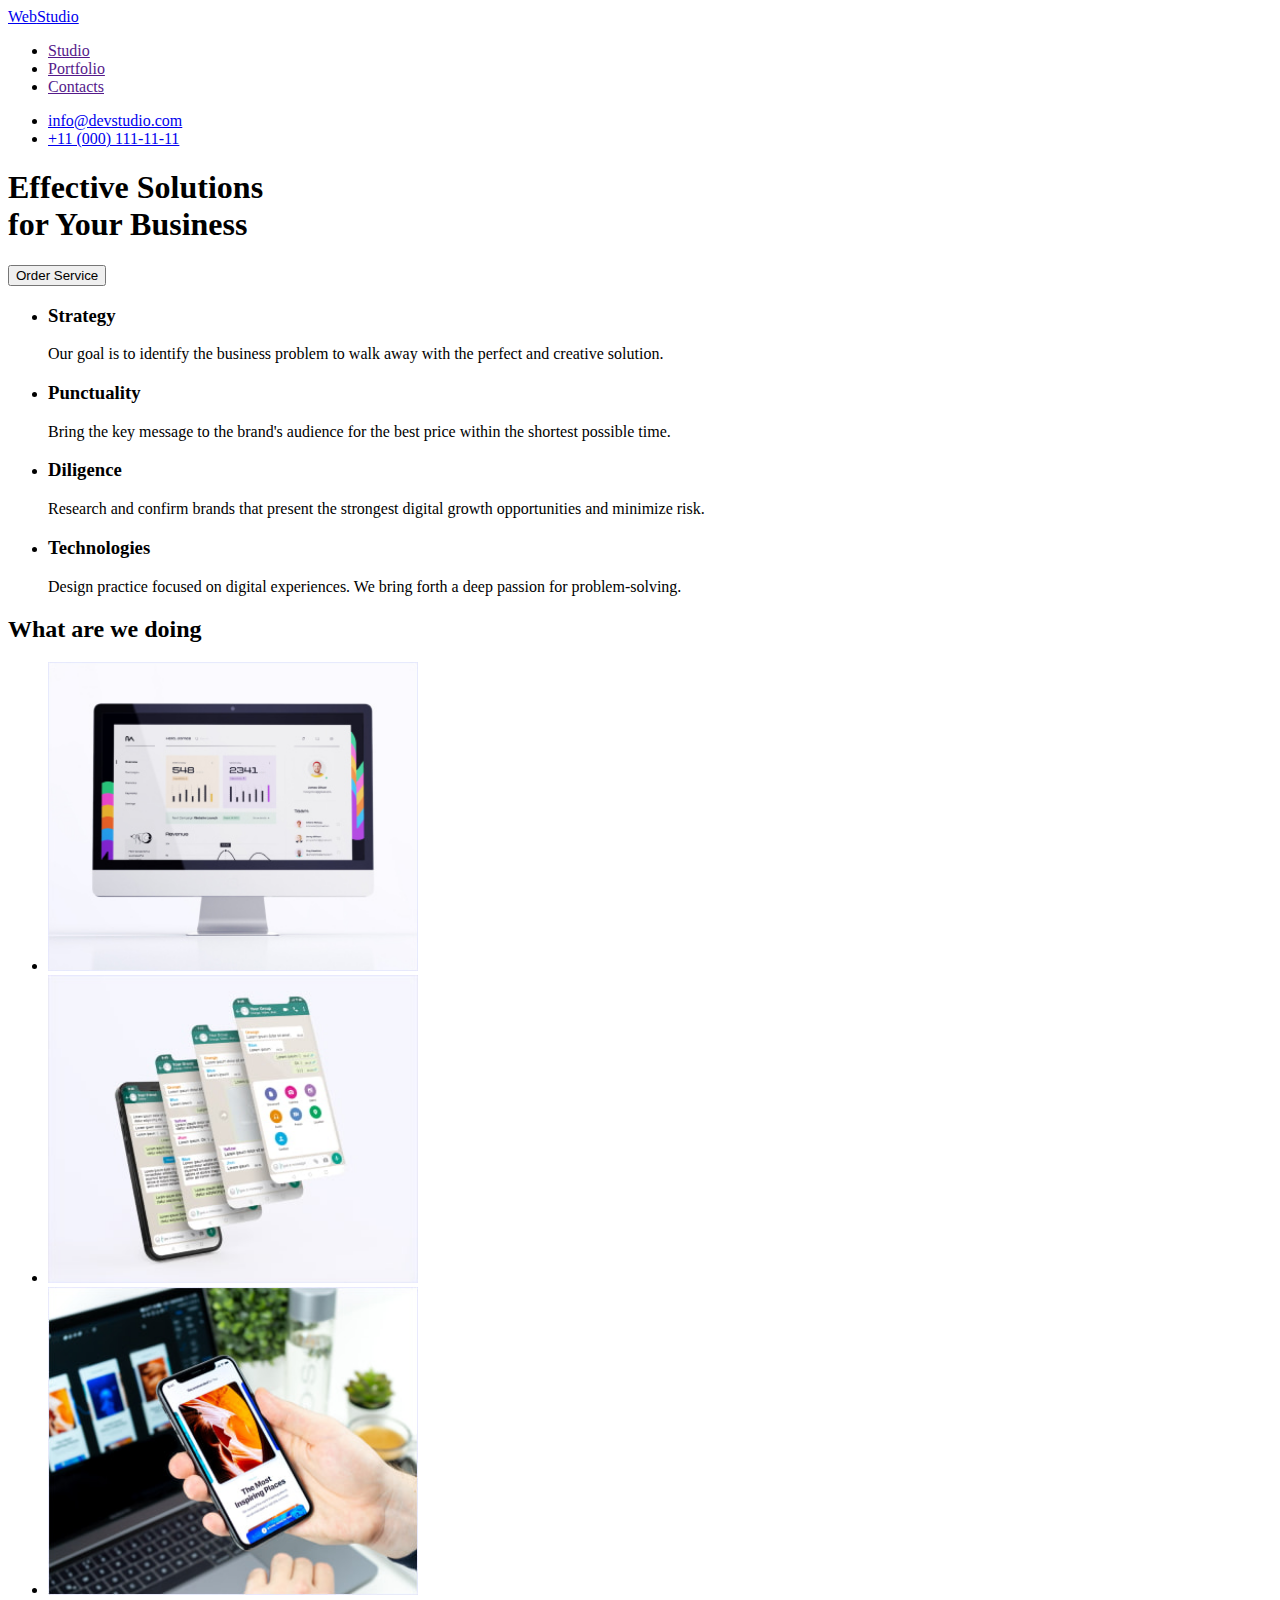
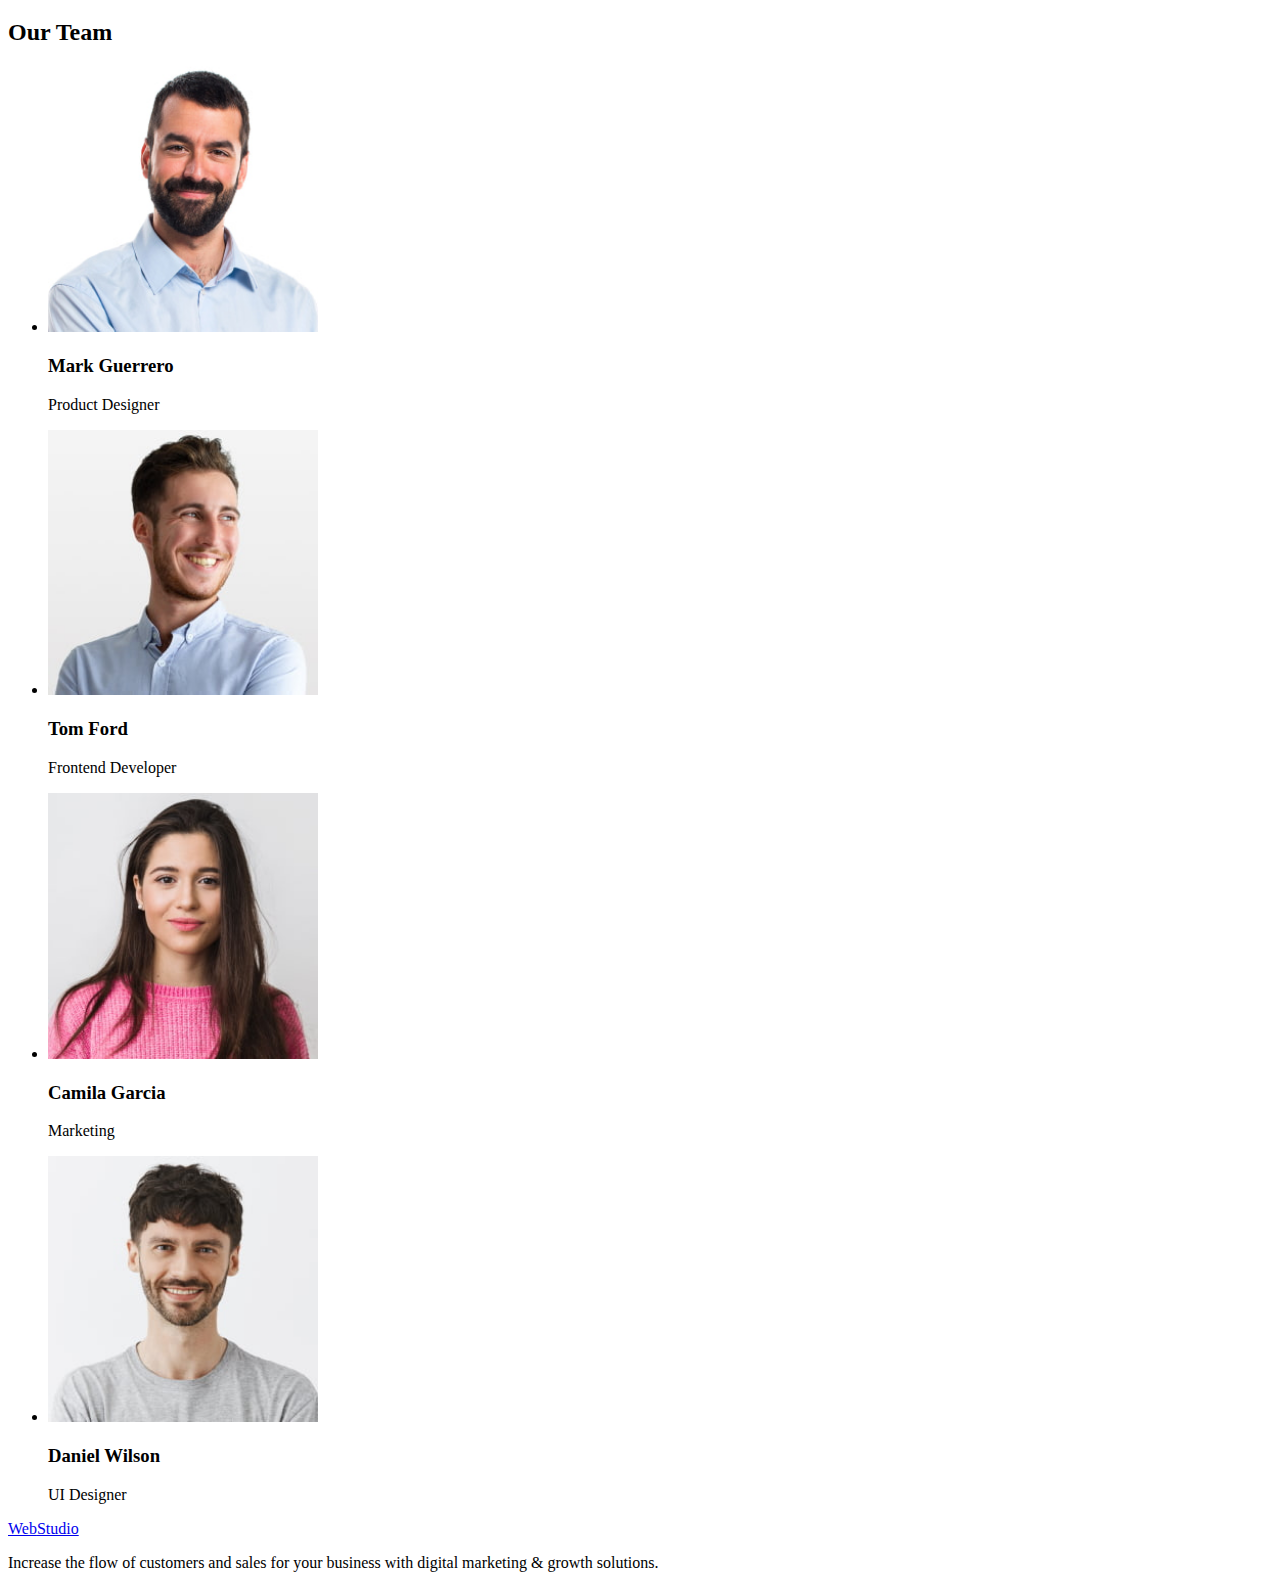
==== index.html @ 33539ba0 "Initial commit" ====
<!DOCTYPE html>
<html lang="en">
<head>
    <meta charset="UTF-8">
    <meta http-equiv="X-UA-Compatible" content="IE=edge">
    <meta name="viewport" content="width=device-width, initial-scale=1.0">
    <title>HOMEWORK-1</title>
</head>
<body>
    <!--секция хедер-->
    <header>
        <a href="/index.html">Web<span>Studio</span></a> 
    <!--главная навигация-->
        <nav>
            <ul>
                <li><a href="">Studio</a></li>
                <li><a href="">Portfolio</a></li>
                <li><a href="">Contacts</a></li>
            </ul>
        </nav>
        <ul>
            <li> <a href="mailto:info@devstudio.com">info@devstudio.com</a> </li>
            <li> <a href="tel:+11(000)111-11-11">+11 (000) 111-11-11</a></li>
        </ul>
    
    </header>
    <!--Уникальный контент-->
    <main>
    <!--Секция Герой-->
    <section>
        <h1>Effective Solutions<br> for Your Business</h1>
        <button type="button">Order Service</button>
    </section>
    <!--Секция О нас-->
    <section>
        <ul>
            <li>
                <h3>Strategy</h3>
                <p>Our goal is to identify the business problem to walk away with the perfect and creative solution. </p>
            </li>
            <li>
                <h3>Punctuality</h3>
                <p>Bring the key message to the brand's audience for the best price within the shortest possible time.</p>
            </li>
            <li>
                <h3>Diligence</h3>
                <p>Research and confirm brands that present the strongest digital growth opportunities and minimize risk.</p>
            </li>
            <li>
                <h3>Technologies</h3>
                <p>Design practice focused on digital experiences. We bring forth a deep passion for problem-solving.</p>
            </li>
        </ul>
    </section>
    <section>
        <h2>What are we doing</h2>
        <ul>
            <li><img src="./images/img1.jpg" alt="кодинг" width="370"></li>
            <li><img src="./images/img2.jpg" alt="ноутбук з презентацією" width="370"></li>
            <li><img src="./images/img3.jpg" alt="палітра кольорів" width="370"></li>
        </ul>
    </section>
 <!--Секция Наша команда-->
    <section>
        <h2>Our Team</h2>
        <ul>
            <li>
                <img src="./images/img4.jpg" alt="фото Ігор Дем'яненко" width="270">
                <h3>Mark Guerrero</h3>
                <p>Product Designer</p>
            </li>
            <li>
                <img src="./images/img5.jpg" alt="фото Ольга Рєпіна" width="270">
                <h3>Tom Ford</h3>
                <p>Frontend Developer</p>
            </li>
            <li>
                <img src="./images/img6.jpg" alt="фото Микола Тарасов" width="270">
                <h3>Camila Garcia</h3>
                <p>Marketing</p>
            </li>
            <li>
                <img src="./images/img7.jpg" alt="фото Михайло Єрмаков" width="270">
                <h3>Daniel Wilson</h3>
                <p>UI Designer</p>
            </li>
        </ul>
    </section>
    </main>
    <!--Секция футер-->
    <footer>
        <a href="/index.html">Web<span>Studio</span></a> 
        <p>Increase the flow of customers and sales for your business with digital marketing & growth solutions.</p>
    </footer>
</body>
</html>
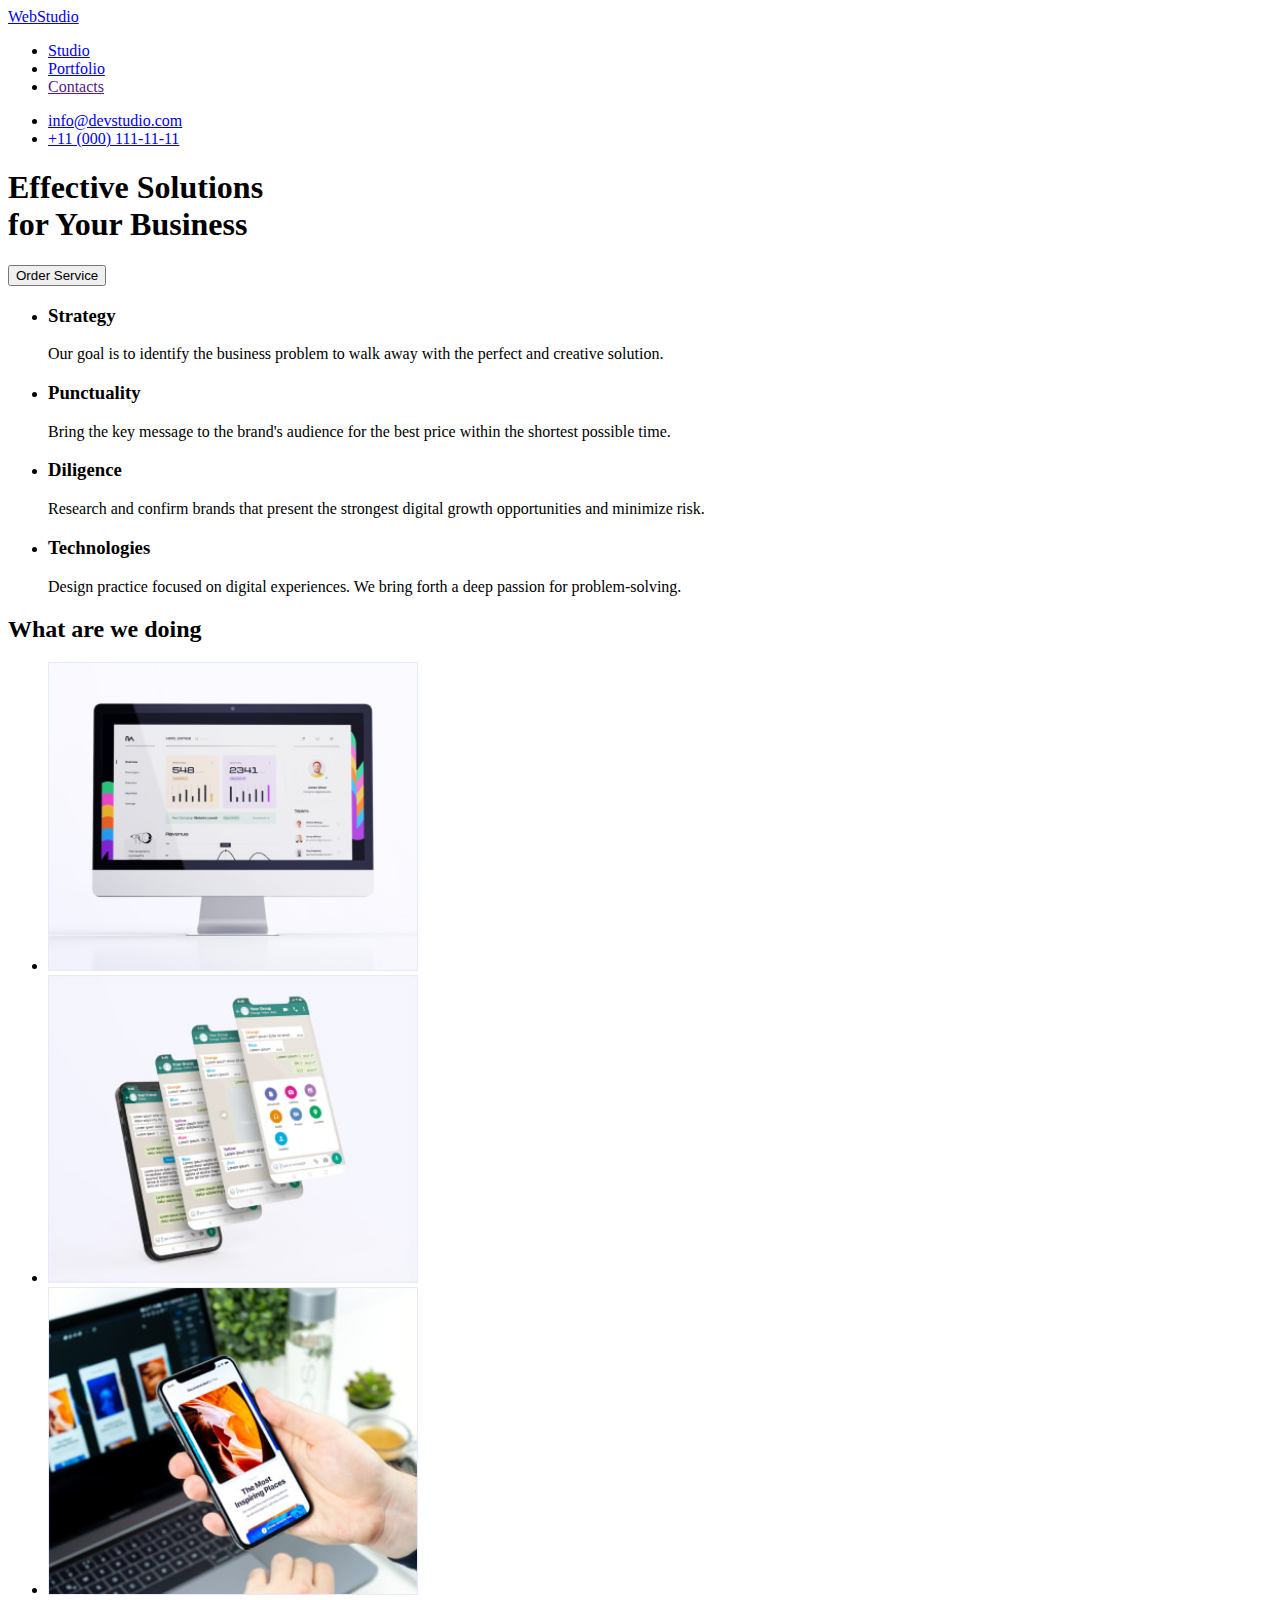
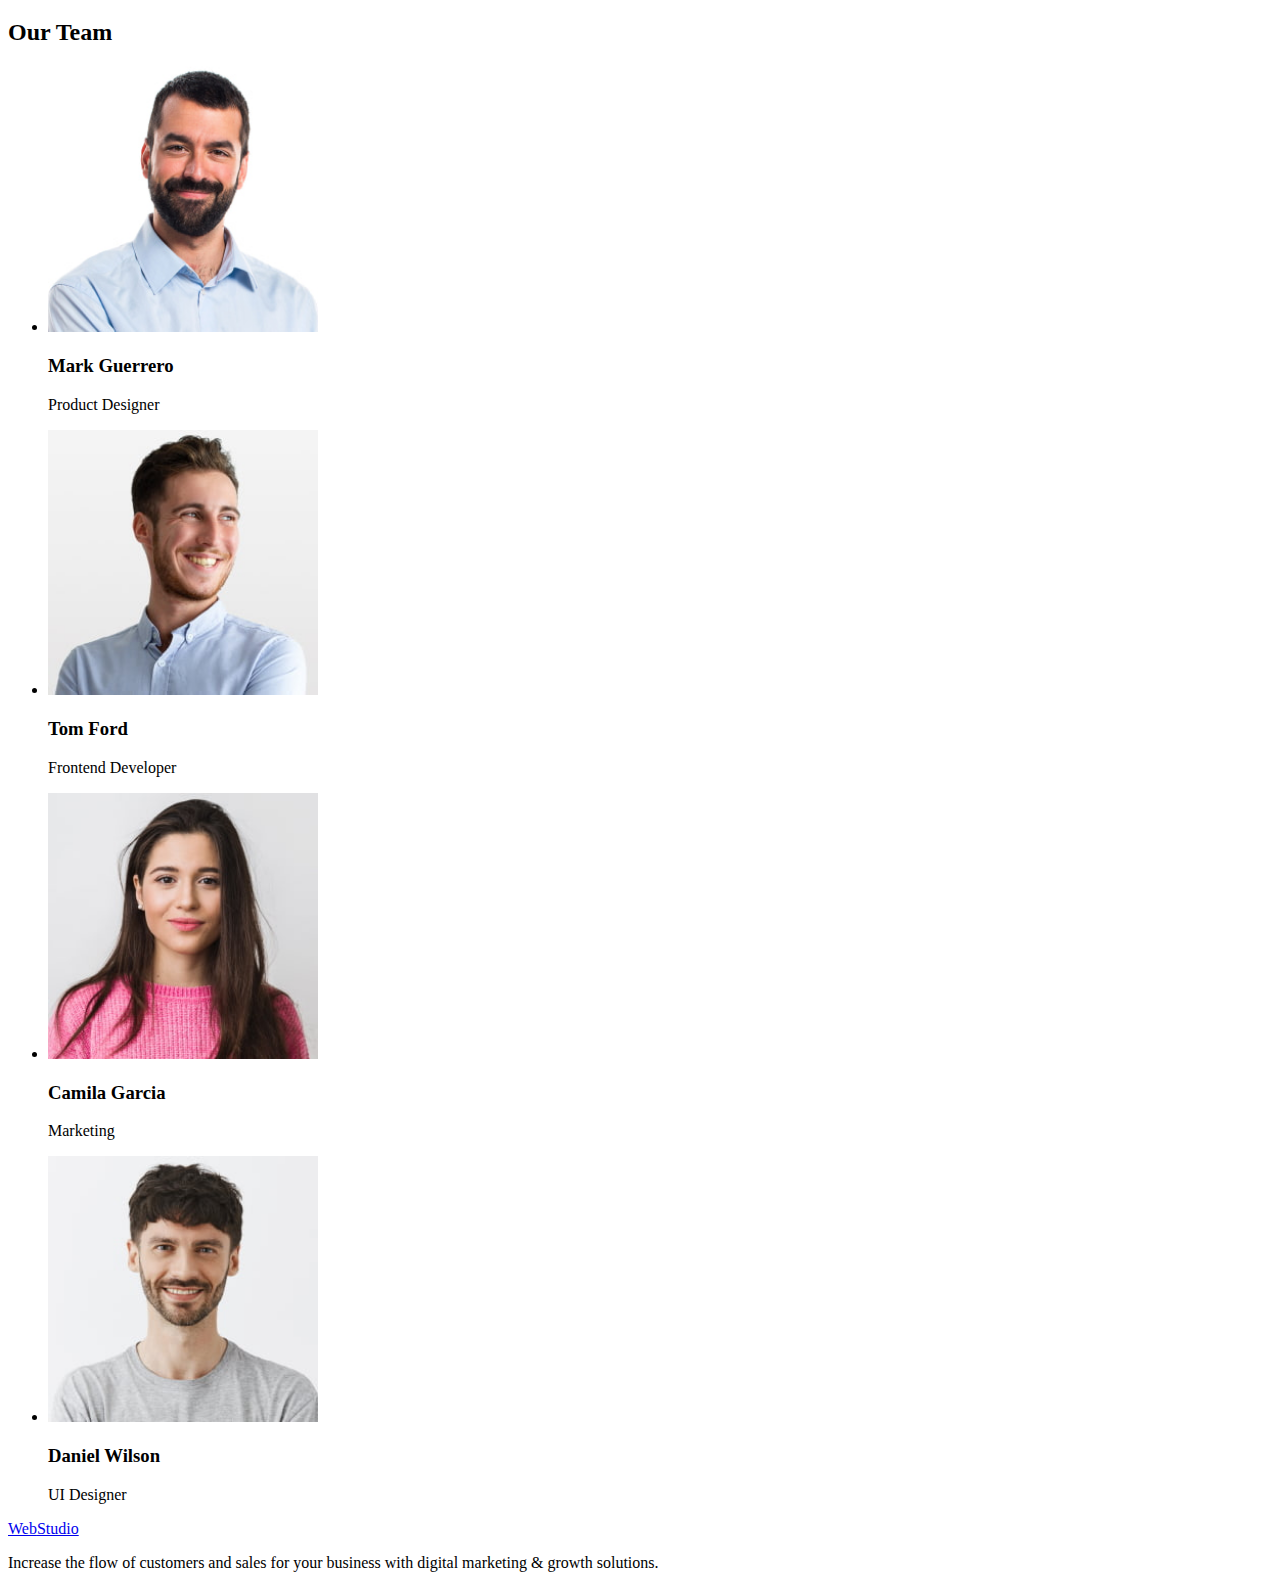
==== commit c737c9a9: "добавление портфолио стр" ====
--- a/index.html
+++ b/index.html
@@ -13,8 +13,8 @@
     <!--главная навигация-->
         <nav>
             <ul>
-                <li><a href="">Studio</a></li>
-                <li><a href="">Portfolio</a></li>
+                <li><a href="./index.html">Studio</a></li>
+                <li><a href="./portfolio.html">Portfolio</a></li>
                 <li><a href="">Contacts</a></li>
             </ul>
         </nav>
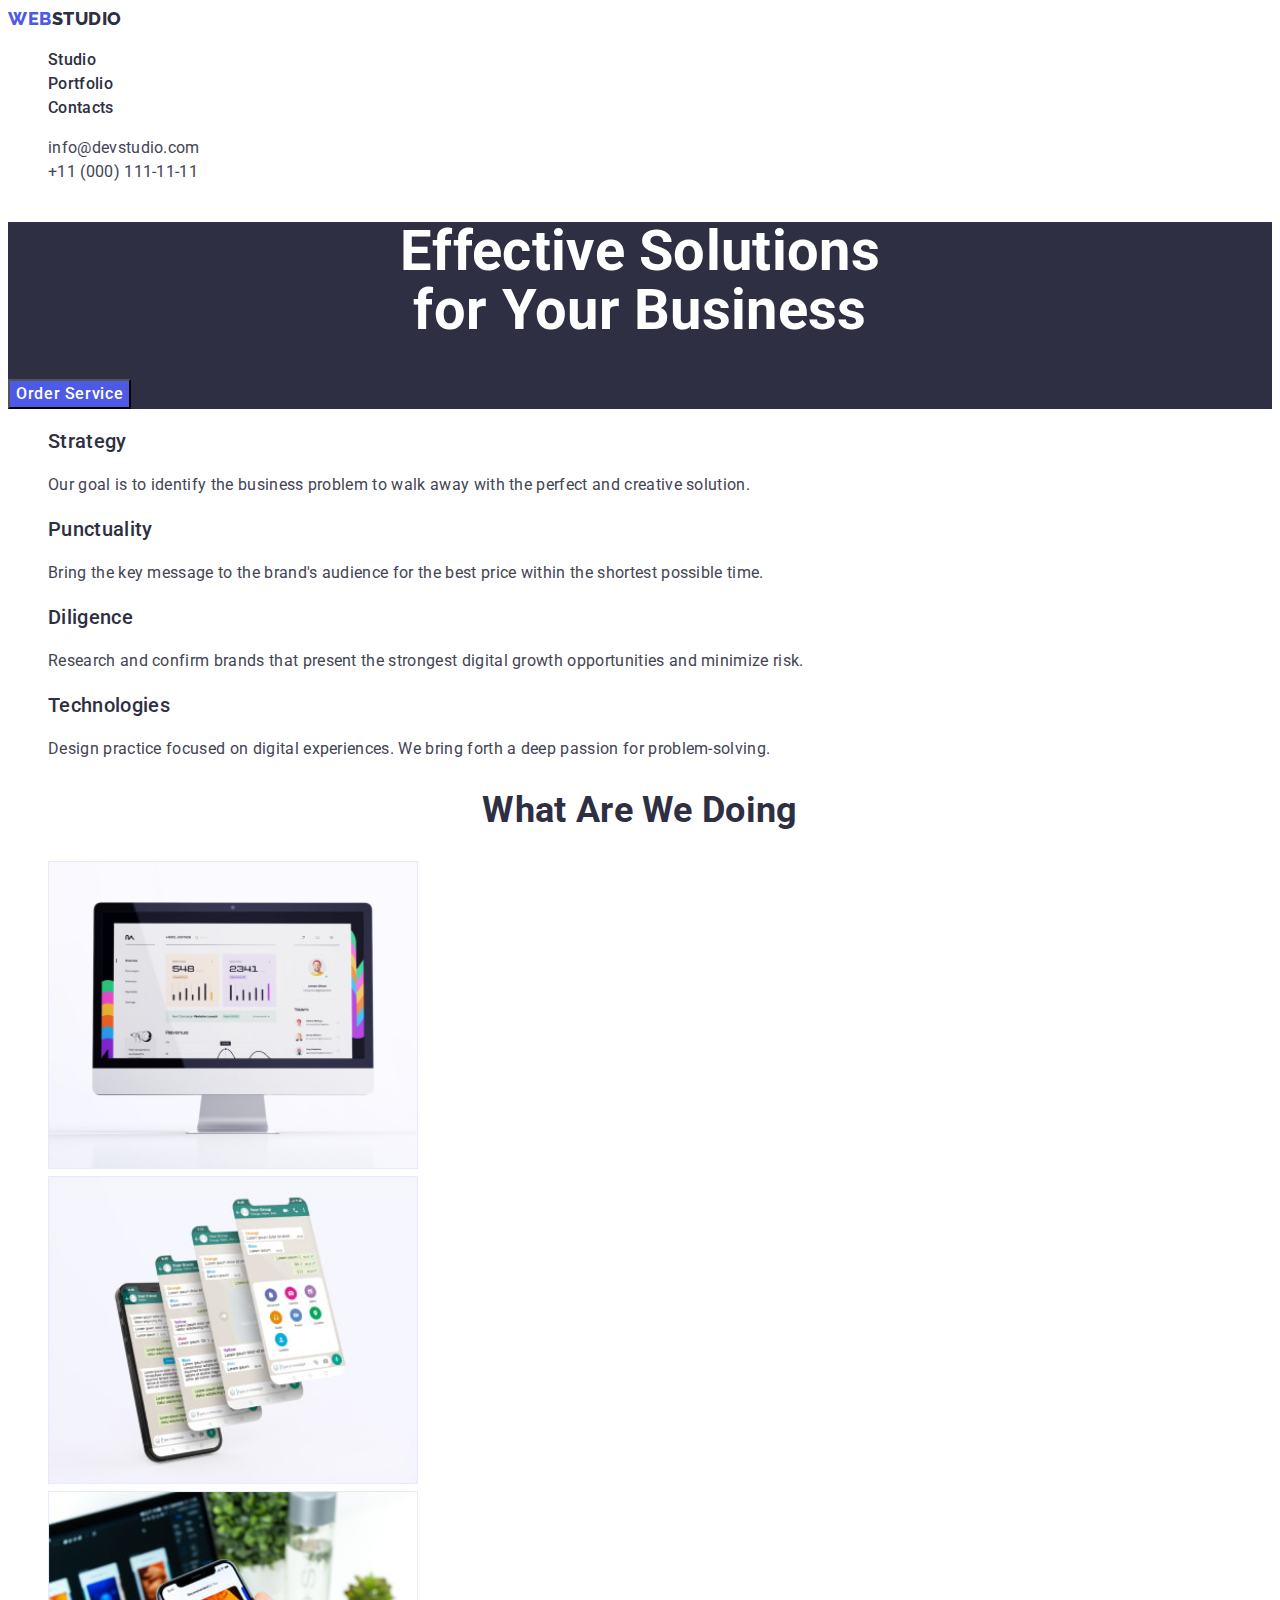
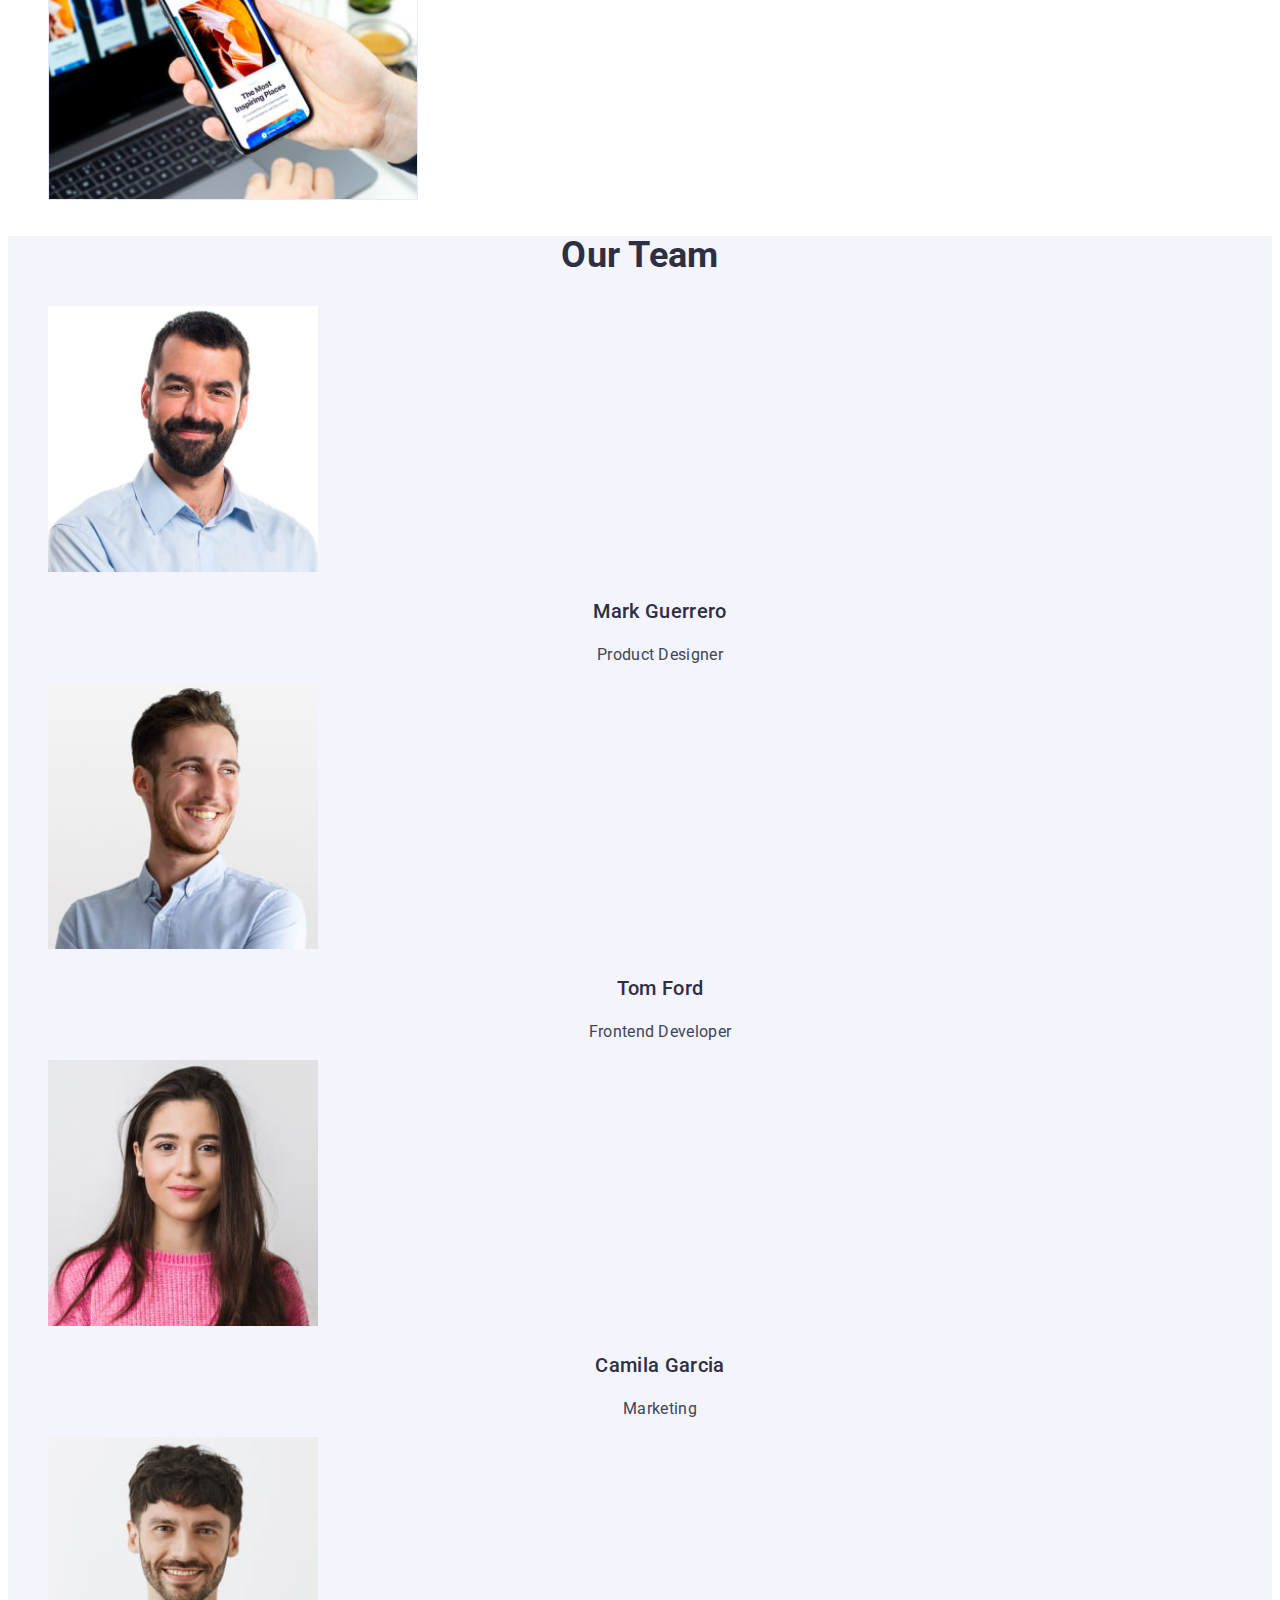
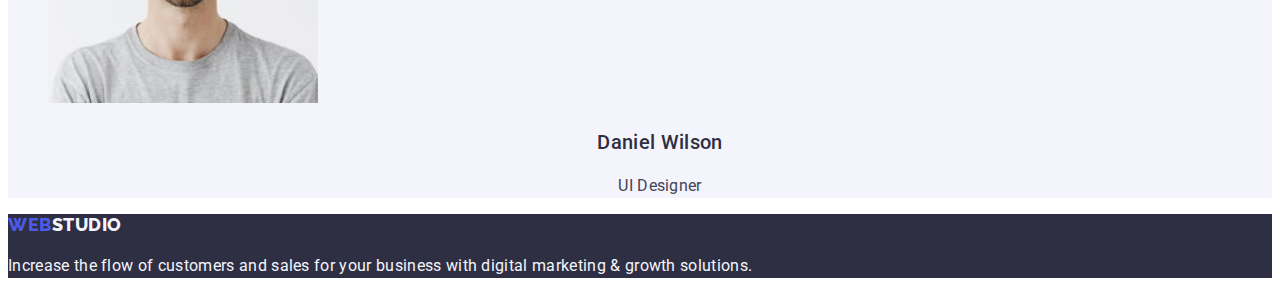
==== commit 8c9d3105: "добавление стилей" ====
--- a/index.html
+++ b/index.html
@@ -4,93 +4,102 @@
     <meta charset="UTF-8">
     <meta http-equiv="X-UA-Compatible" content="IE=edge">
     <meta name="viewport" content="width=device-width, initial-scale=1.0">
-    <title>HOMEWORK-1</title>
+    <title>HOMEWORK</title>
+     <!--Основные шрифты-->
+    <link rel="preconnect" href="https://fonts.googleapis.com">
+    <link rel="preconnect" href="https://fonts.gstatic.com" crossorigin>
+    <link href="https://fonts.googleapis.com/css2?family=Raleway:wght@700&family=Roboto:wght@400;500;700;900&display=swap"
+        rel="stylesheet">
+    <!--Касстомные стили-->
+    <link rel="stylesheet" href="./css/styles.css">
+
 </head>
 <body>
     <!--секция хедер-->
-    <header>
-        <a href="/index.html">Web<span>Studio</span></a> 
+    <header class="header">
+        <a class="logo-ferst link" href="/index.html">WEB<span class="logo-secondary">STUDIO</span></a> 
     <!--главная навигация-->
-        <nav>
-            <ul>
-                <li><a href="./index.html">Studio</a></li>
-                <li><a href="./portfolio.html">Portfolio</a></li>
-                <li><a href="">Contacts</a></li>
+        <nav class="nav">
+            <ul class="nav-list list">
+                <li class="nav-item"><a class="nav-link link" href="./index.html">Studio</a></li>
+                <li class="nav-item"><a class="nav-link link" href="./portfolio.html">Portfolio</a></li>
+                <li class="nav-item"><a class="nav-link link" href="">Contacts</a></li>
             </ul>
         </nav>
-        <ul>
-            <li> <a href="mailto:info@devstudio.com">info@devstudio.com</a> </li>
-            <li> <a href="tel:+11(000)111-11-11">+11 (000) 111-11-11</a></li>
+        <ul class="header-list list">
+            <li class="header-item"> <a class="header-contacts link" href="mailto:info@devstudio.com">info@devstudio.com</a> </li>
+            <li class="header-item"> <a class="header-contacts link" href="tel:+11(000)111-11-11">+11 (000) 111-11-11</a></li>
         </ul>
     
     </header>
     <!--Уникальный контент-->
     <main>
     <!--Секция Герой-->
-    <section>
-        <h1>Effective Solutions<br> for Your Business</h1>
-        <button type="button">Order Service</button>
+    <section class="hero">
+        <h1 class="hero-title">Effective Solutions<br> for Your Business</h1>
+        <button class="hero-button" type="button">Order Service</button>
     </section>
     <!--Секция О нас-->
-    <section>
-        <ul>
-            <li>
-                <h3>Strategy</h3>
-                <p>Our goal is to identify the business problem to walk away with the perfect and creative solution. </p>
+    <section class="about">
+        <ul  class="about-list list">
+            <li class="about-item">
+                <h3 class="about-title">Strategy</h3>
+                <p class="about-text">Our goal is to identify the business problem to walk away with the perfect and creative solution. </p>
             </li>
-            <li>
-                <h3>Punctuality</h3>
-                <p>Bring the key message to the brand's audience for the best price within the shortest possible time.</p>
+            <li class="about-item">
+                <h3 class="about-title">Punctuality</h3>
+                <p class="about-text">Bring the key message to the brand's audience for the best price within the shortest possible time.</p>
             </li>
-            <li>
-                <h3>Diligence</h3>
-                <p>Research and confirm brands that present the strongest digital growth opportunities and minimize risk.</p>
+            <li class="about-item">
+                <h3 class="about-title">Diligence</h3>
+                <p class="about-text">Research and confirm brands that present the strongest digital growth opportunities and minimize risk.</p>
             </li>
-            <li>
-                <h3>Technologies</h3>
-                <p>Design practice focused on digital experiences. We bring forth a deep passion for problem-solving.</p>
+            <li class="about-item">
+                <h3 class="about-title">Technologies</h3>
+                <p class="about-text">Design practice focused on digital experiences. We bring forth a deep passion for problem-solving.</p>
             </li>
         </ul>
     </section>
-    <section>
-        <h2>What are we doing</h2>
-        <ul>
-            <li><img src="./images/img1.jpg" alt="кодинг" width="370"></li>
-            <li><img src="./images/img2.jpg" alt="ноутбук з презентацією" width="370"></li>
-            <li><img src="./images/img3.jpg" alt="палітра кольорів" width="370"></li>
+
+    <section class="work">
+        <h2 class="work-title">What are we doing</h2>
+        <ul class="work-list list">
+            <li class="work-item"><img src="./images/img1.jpg" alt="кодинг" width="370"></li>
+            <li class="work-item"><img src="./images/img2.jpg" alt="ноутбук з презентацією" width="370"></li>
+            <li class="work-item"><img src="./images/img3.jpg" alt="палітра кольорів" width="370"></li>
         </ul>
     </section>
  <!--Секция Наша команда-->
-    <section>
-        <h2>Our Team</h2>
-        <ul>
-            <li>
+    <section class="team">
+        <h2 class="team-title">Our Team</h2>
+        <ul class="team-list list">
+            <li class="team-item">
                 <img src="./images/img4.jpg" alt="фото Ігор Дем'яненко" width="270">
-                <h3>Mark Guerrero</h3>
-                <p>Product Designer</p>
+                <h3 class="team-title-name">Mark Guerrero</h3>
+                <p class="team-text">Product Designer</p>
             </li>
-            <li>
+            <li class="team-item">
                 <img src="./images/img5.jpg" alt="фото Ольга Рєпіна" width="270">
-                <h3>Tom Ford</h3>
-                <p>Frontend Developer</p>
+                <h3 class="team-title-name">Tom Ford</h3>
+                <p class="team-text">Frontend Developer</p>
             </li>
-            <li>
+            <li class="team-item">
                 <img src="./images/img6.jpg" alt="фото Микола Тарасов" width="270">
-                <h3>Camila Garcia</h3>
-                <p>Marketing</p>
+                <h3 class="team-title-name">Camila Garcia</h3>
+                <p class="team-text">Marketing</p>
             </li>
-            <li>
+            <li class="team-item">
                 <img src="./images/img7.jpg" alt="фото Михайло Єрмаков" width="270">
-                <h3>Daniel Wilson</h3>
-                <p>UI Designer</p>
+                <h3 class="team-title-name">Daniel Wilson</h3>
+                <p class="team-text">UI Designer</p>
             </li>
         </ul>
     </section>
     </main>
     <!--Секция футер-->
-    <footer>
-        <a href="/index.html">Web<span>Studio</span></a> 
-        <p>Increase the flow of customers and sales for your business with digital marketing & growth solutions.</p>
+    <footer class="footer">
+        <a class="footer-logo link" href="/index.html">WEB<span class="footer-logo-secondary">STUDIO</span></a> 
+        <p class="footer-text">Increase the flow of customers and sales for your business with digital marketing & growth solutions.</p>
     </footer>
 </body>
 </html>
--- a/css/styles.css
+++ b/css/styles.css
@@ -0,0 +1,243 @@
+:root {
+  /* ОСНОВНЫЕ ШРИФТЫ */
+  --main-font: "Roboto", sans-serif;
+  --secondary-font: "Raleway", sans-serif;
+
+  /* СВЕТЛЫЕ ОТТЕНКИ ШРИФТА */
+  --primary-txt--mode-light: #ffffff;
+  --secondary-txt--mode-light: #4d5ae5;
+  --main-txt--mode-light: #f4f4fd;
+
+  /* ТЕМНЫЕ ОТТЕНКИ ШРИФТА */
+  --primary-txt--mode-dark: #2e2f42;
+  --secondary-txt--mode-dark: #434455;
+
+  /* СВЕТЛЫЕ ОТТЕНКИ ФОНА */
+  --primary-bg--mode-light: #ffffff;
+  --secondary-bg--mode-light: #f4f4fd;
+
+  /* ТЕМНЫЕ ОТТЕНКО ФОНА */
+  --primary-bg--mode-dark: #4d5ae5;
+  --secondary-bg--mode-dark: #2e2f42;
+}
+
+/* СТИЛИ НАСЛЕДОВАНИЯ */
+body {
+  background-color: var(--primary-bg--mode-light);
+  color: var(--main-txt--mode-light);
+  font-family: "Roboto", sans-serif;
+  text-decoration: none;
+  font-size: 16px;
+  line-height: 1.5;
+  letter-spacing: 0.02em;
+}
+
+.list {
+  list-style: none;
+}
+
+.link {
+  text-decoration: none;
+}
+
+/* ШАПКА СТРАНИЦЫ */
+.header {
+  background: var(--primary-bg--mode-light);
+}
+/* ЛОТИП */
+.logo-ferst {
+  font-family: var(--secondary-font);
+  font-weight: 800;
+  font-size: 18px;
+  line-height: 1.187;
+  letter-spacing: 0.03em;
+  text-decoration: none;
+  color: var(--secondary-txt--mode-light);
+}
+.logo-secondary {
+  color: var(--primary-txt--mode-dark);
+}
+
+/* НАВИГАЦИЯ */
+.nav {
+  text-decoration: none;
+}
+
+.nav-link {
+  font-weight: 500;
+  font-size: 16px;
+  line-height: 1.5;
+  letter-spacing: 0.02em;
+  color: var(--primary-txt--mode-dark);
+  text-decoration: none;
+}
+
+.nav-link:hover,
+.nav-link:focus {
+  color: #404bbf;
+}
+/*Контакты*/
+.header-contacts {
+  color: var(--secondary-txt--mode-dark);
+  font-size: 16px;
+  line-height: 1.5;
+  letter-spacing: 0.02em;
+  text-decoration: none;
+}
+
+.header-contacts:hover,
+.header-contacts:focus {
+  color: #404bbf;
+}
+
+/* СЕКЦИЯ ГЕРОЙ */
+.hero {
+  background: var(--secondary-bg--mode-dark);
+}
+.hero-title {
+  font-weight: 700;
+  font-size: 56px;
+  line-height: 1.07;
+  text-align: center;
+  color: var(--primary-txt--mode-light);
+}
+
+.hero-button {
+  font-family: var(--main-font);
+  background-color: var(--primary-bg--mode-dark);
+  cursor: pointer;
+  color: var(--primary-txt--mode-light);
+  font-size: 16px;
+  line-height: 1.5;
+  font-weight: 500;
+  text-align: center;
+  letter-spacing: 0.04em;
+}
+
+.hero-button:hover,
+.hero-button:focus {
+  background-color: #404bbf;
+  box-shadow: 0px 4px 4px rgba(0, 0, 0, 0.15);
+  border-radius: 4px;
+}
+
+/* СЕКЦИЯ АССОЦИАЦИЙ */
+.about-title {
+  font-weight: 500;
+  font-size: 20px;
+  line-height: 1.2;
+  color: var(--primary-txt--mode-dark);
+}
+
+.about-text {
+  color: var(--secondary-txt--mode-dark);
+}
+
+/* СЕКЦИЯ РАБОТ */
+.work-title {
+  font-weight: 700;
+  font-size: 36px;
+  line-height: 1.11;
+  text-align: center;
+  color: var(--primary-txt--mode-dark);
+  text-transform: capitalize;
+}
+
+.team {
+  background-color: var(--secondary-bg--mode-light);
+}
+
+.team-title {
+  font-weight: 700;
+  font-size: 36px;
+  line-height: 1.11;
+  text-align: center;
+  color: var(--primary-txt--mode-dark);
+  text-transform: capitalize;
+}
+
+.team-title-name {
+  font-weight: 500;
+  font-size: 20px;
+  line-height: 1.2;
+  text-align: center;
+  color: var(--primary-txt--mode-dark);
+}
+
+.team-text {
+  text-align: center;
+  color: var(--secondary-txt--mode-dark);
+}
+
+/* ПОДВАЛ СТРАНИЦЫ */
+.footer {
+  background: var(--secondary-bg--mode-dark);
+}
+
+.footer-logo {
+  font-family: var(--secondary-font);
+  font-weight: 800;
+  font-size: 18px;
+  line-height: 1.17;
+  letter-spacing: 0.03em;
+  text-transform: uppercase;
+  color: var(--secondary-txt--mode-light);
+}
+
+.footer-logo-secondary {
+  font-family: var(--secondary-font);
+  font-weight: 800;
+  font-size: 18px;
+  line-height: 1.17;
+  letter-spacing: 0.03em;
+  text-transform: uppercase;
+  color: var(--main-txt--mode-light);
+}
+
+.footer-text {
+  color: var(--main-txt--mode-light);
+}
+
+/*--Страница портфолио--*/
+
+/* Секция фильтр */
+
+.filter-button {
+  font-family: var(--main-font);
+  font-weight: 500;
+  font-size: 16px;
+  line-height: 1.5;
+  cursor: pointer;
+  align-items: center;
+  text-align: center;
+  letter-spacing: 0.04em;
+  color: #4d5ae5;
+  background: #f4f4fd;
+  border: 1px solid #e7e9fc;
+  border-radius: 4px;
+}
+.filter-button:hover,
+.filter-button:focus {
+  background: #404bbf;
+  box-shadow: 0px 3px 1px rgba(0, 0, 0, 0.1), 0px 2px 1px rgba(0, 0, 0, 0.08),
+    0px 2px 2px rgba(0, 0, 0, 0.12);
+  border-radius: 4px;
+  cursor: pointer;
+  font-family: inherit;
+  color: var(--primary-txt--mode-light);
+}
+/*Секция портфолио*/
+.portfolio-title {
+  font-weight: 500;
+  font-size: 20px;
+  line-height: 1.2;
+  letter-spacing: 0.02em;
+  color: var(--primary-txt--mode-dark);
+}
+
+.portfolio-text {
+  font-size: 16px;
+  line-height: 1.5;
+  letter-spacing: 0.02em;
+  color: var(--secondary-txt--mode-dark);
+}
